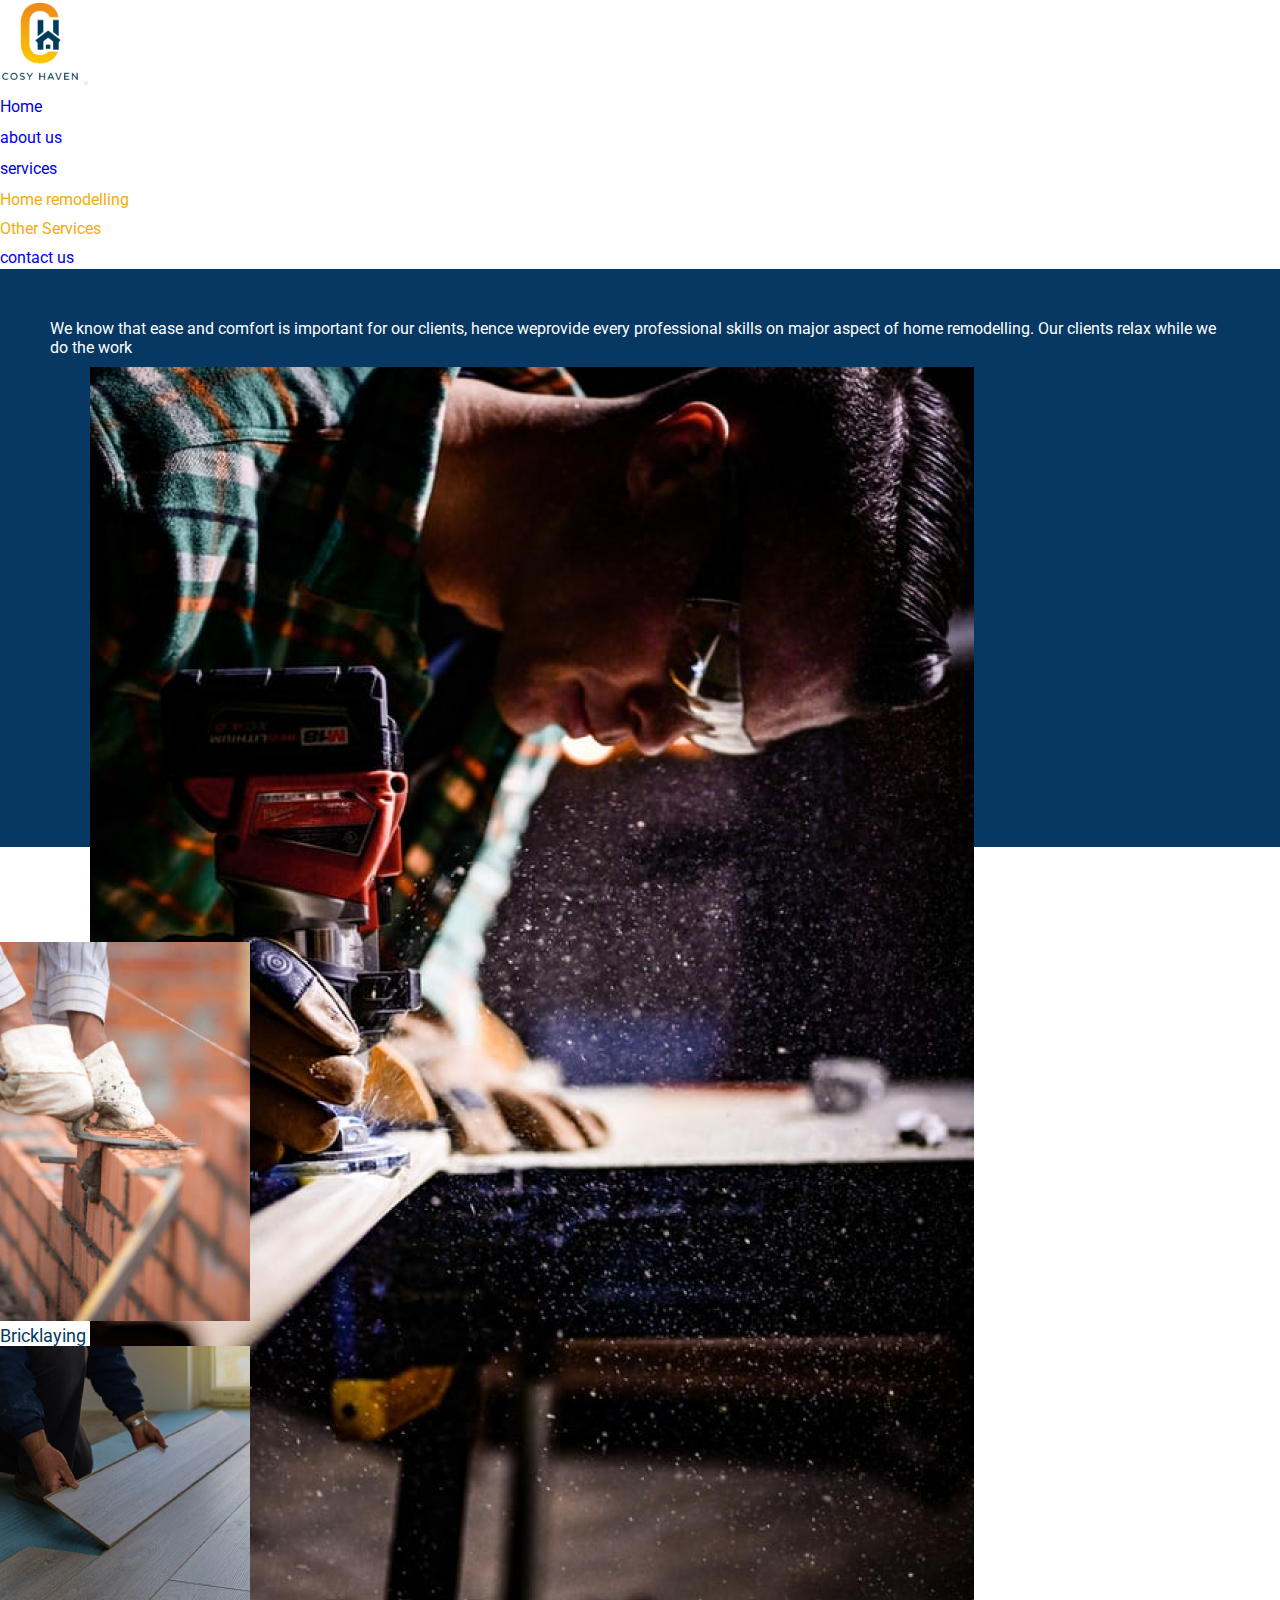
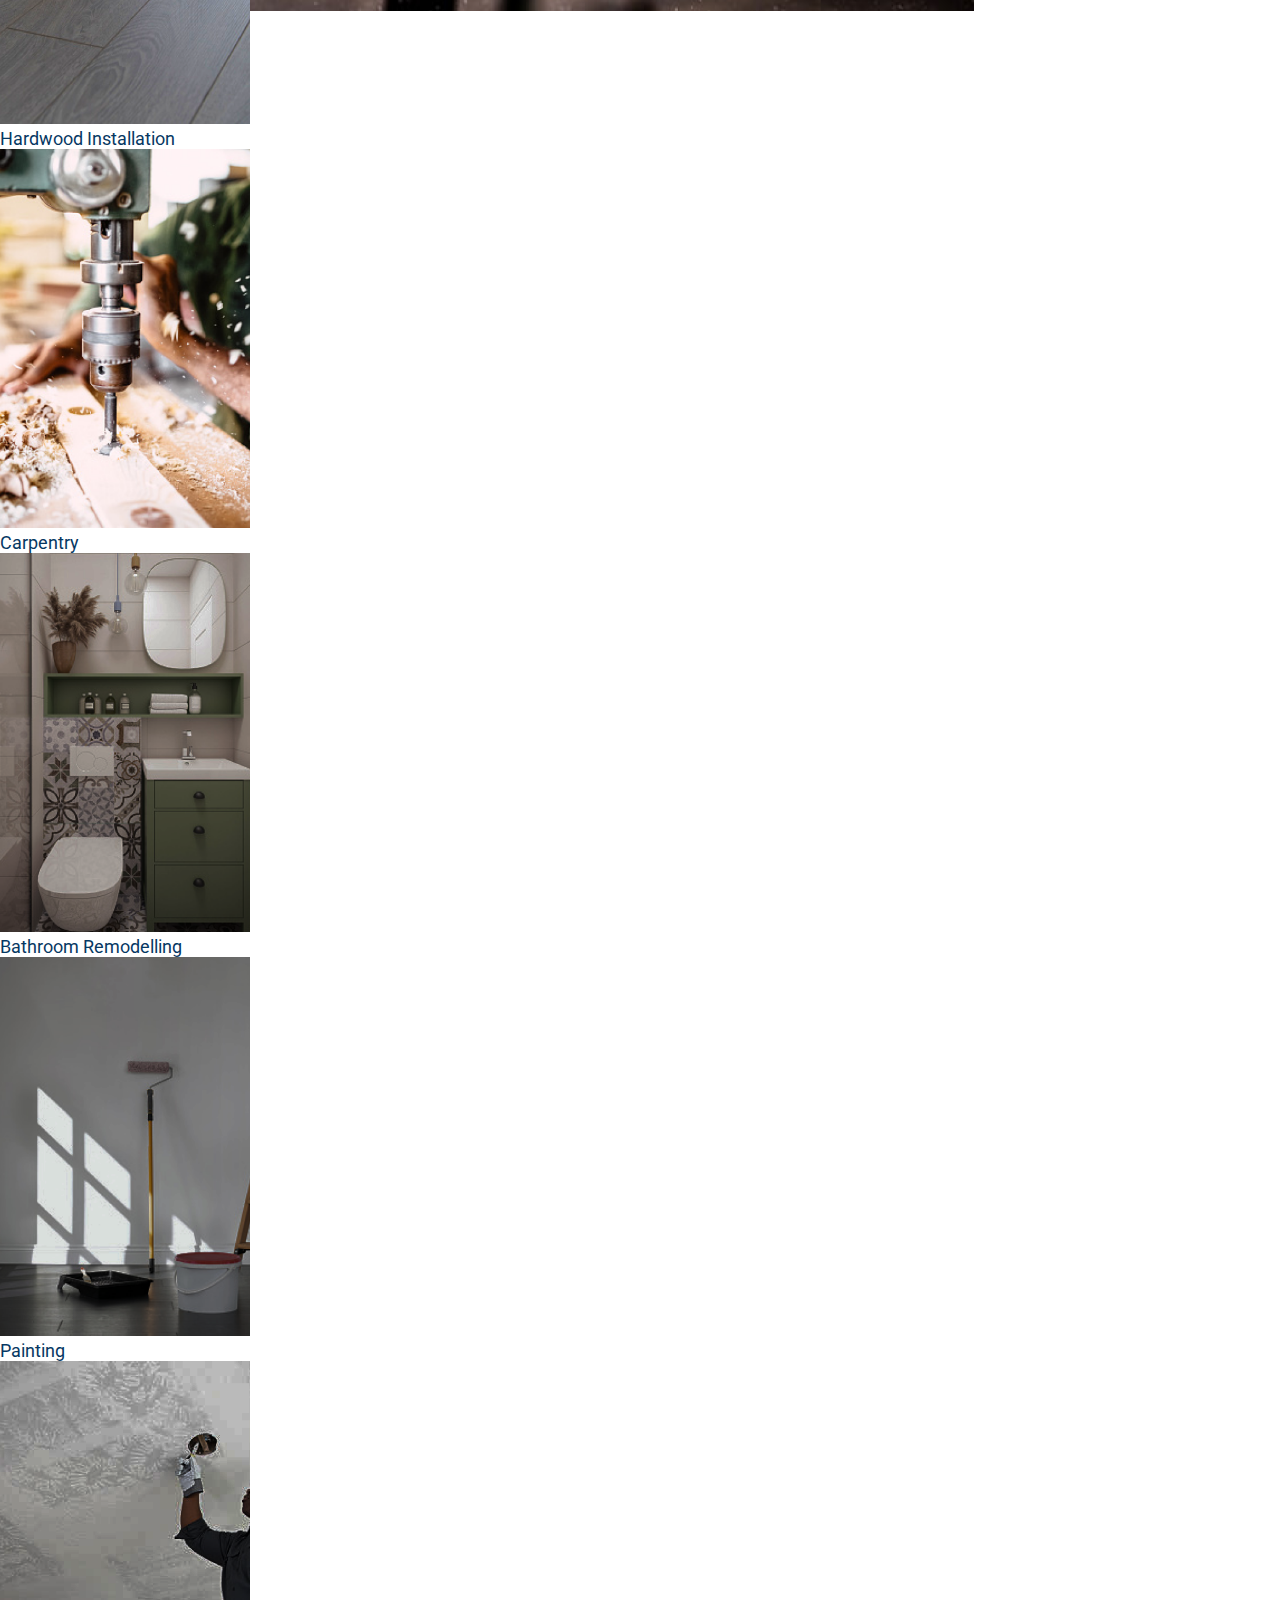
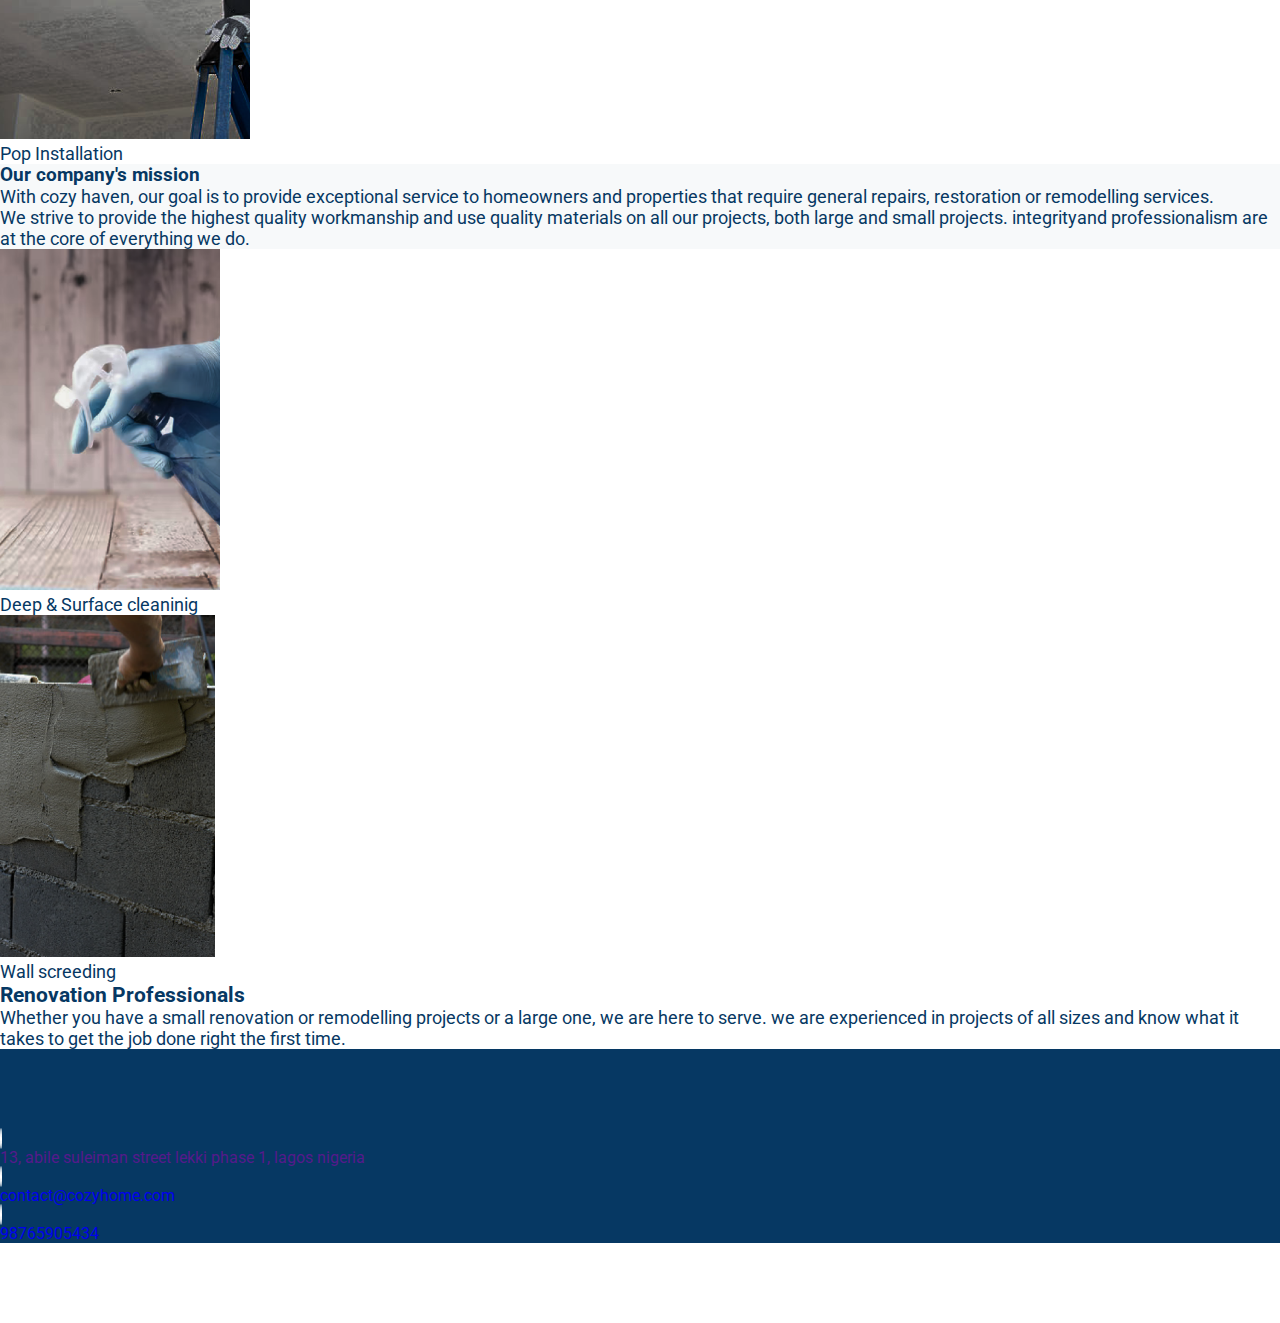
==== about.html @ 2a382b3b "first commit" ====
<!DOCTYPE html>
<html lang="en">

<head>
    <meta charset="UTF-8">
    <meta http-equiv="X-UA-Compatible" content="IE=edge">
    <meta name="viewport" content="width=device-width, initial-scale=1.0">
    <title>Document</title>
    <link rel="stylesheet" href="main.css">
    <link href="https://cdn.jsdelivr.net/npm/bootstrap@5.0.2/dist/css/bootstrap.min.css" rel="stylesheet"
        integrity="sha384-EVSTQN3/azprG1Anm3QDgpJLIm9Nao0Yz1ztcQTwFspd3yD65VohhpuuCOmLASjC" crossorigin="anonymous">
        <link rel="stylesheet" href="https://pro.fontawesome.com/releases/v5.10.0/css/all.css"
        integrity="sha384-AYmEC3Yw5cVb3ZcuHtOA93w35dYTsvhLPVnYs9eStHfGJvOvKxVfELGroGkvsg+p" crossorigin="anonymous" />
</head>
<body>
    <nav class="navbar navbar-expand-lg navbar-light">
        <div class="container">
            <a class="navbar-brand" href="#">
                <img src="./images/logo.png" alt="" class="img-fluid" width="80">
            </a>
            <button class="navbar-toggler" type="button" data-bs-toggle="collapse" data-bs-target="#navbarNav"
                aria-controls="navbarNav" aria-expanded="false" aria-label="Toggle navigation">
                <span class="navbar-toggler-icon"></span>
            </button>
            <div class="collapse navbar-collapse " id="navbarNav">
                <ul class="navbar-nav ms-auto text-capitalize">
                    <li class="nav-item px-3">
                        <a class="nav-link fs-6 text-dark text-bold fw-bolder active" aria-current="page"
                            href="index.html">Home</a>
                    </li>
                    <li class="nav-item px-3">
                        <a class="nav-link fs-6 text-dark text-bold fw-bolder" href="about.html">about us</a>
                    </li>
                    <li class="nav-item dropdown px-3">
                        <a class="nav-link dropdown-toggle fs-6 text-dark text-bold fw-bolder" href="services.html" id="navbarDropdown" role="button" data-bs-toggle="dropdown" aria-expanded="false">services</a>
                        <ul class="dropdown-menu" aria-labelledby="navbarDropdown">
                            <li><a class="dropdown-item" href="services.html">Home remodelling</a></li>
                            <li><a class="dropdown-item" href="services.html">Other Services</a></li>
                          </ul>
                    </li>
                    <li class="nav-item px-3">
                        <a class="nav-link fs-6 text-dark text-bold fw-bolder" href="contact.html">contact us</a>
                    </li>
                </ul>
            </div>
        </div>
    </nav>
    <div class="about mt-5">
        <div class="container">
            <div class="row position-relative">
                <div class="col-12 col-md-12 col-lg-6 py-5">
                    <p class="fs-5">We know that ease and comfort is important for our clients, 
                        hence weprovide every professional skills on major aspect of home remodelling.
                    Our clients relax while we do the work</p>
                </div>
                <div class="col-12 col-md-12 col-lg-6 d-none d-lg-block d-flex  position-relative">
                    <div class="text-center position-absolute hero ">
                        <img src="./images/capentry 1.png" alt="" class=" img-fluid" >
                    </div>
                </div>
            </div>
        </div>
    </div>
    <div class="gallery">
        <div class="container">
            <div class="row">
                <div class="col-md-4">
                    <div class=" text-center ">
                        <img src="./images/bricklaying.png" alt="" class="img-fluid brick" width="250">
                        <p>Bricklaying</p>
                    </div>
                </div>
                <div class="col-md-4">
                    <div class="text-center">
                        <img src="./images/hardwood.png" alt="" class="img-fluid wood" width="250">
                        <p class="ms-5">Hardwood Installation</p>
                    </div>
                </div>
                <div class="col-md-4">
                    <div class="text-center">
                        <img src="./images/carpentry-2.png" alt="" class="img-fluid car" width="250">
                        <p class="ms-5">Carpentry</p>
                    </div>
                </div>
                <div class="col-md-4">
                    <div class="text-center">
                        <img src="./images/bathroom.png" alt="" class="img-fluid bath" width="250">
                        <p class="ms-5">Bathroom Remodelling</p>
                    </div>
                </div>
                <div class="col-md-4">
                    <div class="text-center">
                        <img src="./images/painting.png" alt="" class="img-fluid painting" width="250">
                        <p class="ms-5">Painting</p>
                    </div>
                </div>
                <div class="col-md-4">
                    <div class="text-center">
                        <img src="./images/pop.png" alt="" class="img-fluid pop" width="250">
                        <p class="ms-5">Pop Installation</p>
                    </div>
                </div>
            </div>
        </div>
    </div>
    <div class="mission py-5 mt-5">
        <div class="container">
            <div class="row">
                <div class="col-12 text-center p-5">
                    <h3 class="fw-bold">Our company's mission</h3>
                    <p>With cozy haven, our goal is to provide exceptional service to homeowners and properties 
                        that require general repairs, restoration or remodelling services. <br>
                    We strive to provide the highest quality workmanship and use quality materials on all our projects,
                     both large and small projects. integrityand professionalism are at the core of everything we do.</p>
                </div>
            </div>
        </div>
    </div>
    <div class="renovation mt-5">
        <div class="container">
            <div class="row">
                <div class="col-md-6">
                    <div class="row mx-auto">
                        <div class="col-12 col-sm-6 col-md-6">
                            <img src="./images/deep.png" alt="" class="img-fluid deep" width="220">
                            <p>Deep & Surface cleaninig</p>
                        </div>
                        <div class="col-12 col-sm-6 col-md-6">
                            <img src="./images/wall screeding.png" alt="" class="img-fluid wall" width="215">
                            <p>Wall screeding</p>
                        </div>
                    </div>
                </div>
                <div class="col-md-6 py-5">
                    <h3 class="fw-bold">Renovation Professionals</h3>
                    <p>Whether you have a small renovation or remodelling projects or a large one,
                        we are here to serve. we are experienced in projects of all sizes and know 
                        what it takes to get the job done right the first time.
                    </p>
                </div>
            </div>
        </div>
    </div>
    <div class="footer">
        <div class="container">
            <div class="row">
                <div class="col-md-4 text-center text-white">
                    <a href=""><i class="fas fa-home fa-2x p-3"></i><p class="text-white mt-2">13, abile suleiman street lekki phase 1, lagos nigeria</p></a>
                </div>
                <div class="col-md-4 text-center text-white">
                    <a href="mailto:contact@cozyhome.com"><i class="fas fa-envelope fa-2x p-3"></i><p class="text-white mt-2">contact@cozyhome.com</p></a>
                </div>
                <div class="col-md-4 text-center text-white">
                    <a href="tel:+65748564323"><i class="fas fa-phone-volume fa-2x p-3 phone-icon"></i><p class="text-white mt-2">98765905434</p></a>
                </div>
                <div class="row d-flex justify-content-center align-items-end text-center icon-row pb-2">
                    <div class="col-2">
                        <a href=""><i class="fab fa-facebook-square fa-2x text-white"></i></a>
                    </div>
                    <div class="col-2">
                        <a href=""><i class="fab fa-instagram fa-2x text-white"></i></a>
                    </div>
                    <div class="col-2">
                        <a href=""><i class="fab fa-twitter-square fa-2x text-white"></i></a>
                    </div>
                </div>
            </div>
        </div>
    </div>
    <script src="https://cdn.jsdelivr.net/npm/bootstrap@5.0.2/dist/js/bootstrap.bundle.min.js"
    integrity="sha384-MrcW6ZMFYlzcLA8Nl+NtUVF0sA7MsXsP1UyJoMp4YLEuNSfAP+JcXn/tWtIaxVXM"
    crossorigin="anonymous"></script> 
</body>
</html>
---- main.css ----
@import url('https://fonts.googleapis.com/css2?family=Fira+Sans&family=Poppins&family=Roboto&display=swap');
*{
    padding: 0;
    margin: 0;
    font-family: 'Roboto', sans-serif;
    /* background-color: white; */
    /* outline:1px solid red; */
}
a{
    text-decoration: none !important;
}
.nav-link:hover{
   color: rgba(6, 56, 99, 1)!important; 
   transform:scale(1.2) !important;
}
.nav-link:active{
    color: rgba(6, 56, 99, 1) !important;
}
 .nav-link::after{
    content: '';
    background-color: #F6AB0E;
    width: 0%;
    display: block;
    height: 2px;
    border-radius: 5px;
    margin: auto;
    transition: .5s;
}
.nav-link:hover::after{
    width: 100%;
    color: #F6AB0E;
} 
.dropdown-item{
    color: #F6AB0E !important;
}
.dropdown-menu{
    border: none!important;
}
.dropdown-item:hover{
    background-color: #063863 !important;
}
.hero-section{
    background-color: rgba(6, 56, 99, 0.03);
    padding: 3em 1.5em;
    color: rgba(6, 56, 99, 1);
}
a.btn{
    background: linear-gradient(180deg, #F6AB0E 0%, #F6AB0E 50%, #C84016 100%);
    padding: 0.6em 2em;
    color: #fff;
    border-radius: 0%;
    box-shadow: 0px 4px 4px rgba(0, 0, 0, 0.25);
}
.contact-text{
    position: relative;
    transform: rotate(-90deg);
    /* right:-80%; */
    /* top: -50%; */
    bottom: 50%;
    left: 50%;
}
.home{
    color: rgba(6, 56, 99, 1);
}
.empty{
    background-color: rgba(6, 56, 99, 1);
    padding: 29% 25%;
}
.cozy-img{
    width: 50%;
    position: relative;
    right: 100px;
    top: -38px;
}

.haven{
    background: rgba(6, 56, 99, 0.03);
    color: rgba(6, 56, 99, 1);
}
.quote{
    position: relative;
    top: 85px;
    box-shadow: 0px 4px 4px rgba(0, 0, 0, 0.25), 0px 4px 4px rgba(0, 0, 0, 0.25);
    background-color: #fff;
}
.goal-row{
    background-color: rgba(6, 56, 99, 1);
    margin-top: 3em !important;
}
.goal-text{
    padding: 7em 2em 0 !important;
}
blockquote{
    box-sizing: border-box;   
}
.span-quote{
    color: #F6AB0E;
    font-size: 40px;
}
.subscribe{
    color: rgba(6, 56, 99, 1);
    background: rgba(6, 56, 99, 0.03);
}
.emailform{
    width: 100%;
     height: 40px;
     border:none;
    outline: 0;  
    box-shadow: 0px 4px 4px rgba(0, 0, 0, 0.25);
    padding: 10px;
}
.submit-btn{
    right: 0.2rem;
    bottom: 0.2rem;
    background: linear-gradient(180deg, #F6AB0E 0%, #F6AB0E 50%, #C84016 100%);
    color: #fff;
     border: none;
    padding: 1% 5%;
    border-radius: 2px;
    
}
.footer{
    background-color: rgba(6, 56, 99, 1);
    padding-top: 5em ;
}
.fas{
    color: #fff;
    border-radius: 50%;
    border: 1px solid #fff;
}
.phone-icon{
    transform: rotate(-90deg);
}
.icon-row{
    margin-top: 80px !important;
}
@media (max-width: 1180px){
    .hero{
        bottom: -45% !important;
    }
    .phone-text{
        display: none !important;
    }
    .email-text{
        display: none !important;
    }
    
}
@media (max-width: 768px){
.test {
    display: none !important;
}
}
@media (max-width: 992px){
    /* .nav-link:hover::after{
        width: 0%;
        color: #F6AB0E;
    }  */
    .nav-link:hover{
       
        transform:none !important
     }
     
}

.about{
    background-color: rgba(6, 56, 99, 1);
    color: #fff;
}
.hero{
    right: 5%;
    bottom: -55%;
    width: 350px;
    height: 420px !important;
    padding: 10px 40px;
}
.about{
    padding: 50px;
}
.gallery{
    margin-top: 95px;
    color: #063863;
    font-size: 18px;
}
.mission{
    background: rgba(6, 56, 99, 0.03);
    color: #063863;
}
.mission p{
    font-size: 18px;
}
.renovation{
    color: #063863;
    font-size: 18px;
}
.choose-us{
    background-color: rgba(6, 56, 99, 1);
    color: #fff;
}
.contact{
    background-color: rgba(6, 56, 99, 0.03);
    color: #063863;
    padding: 8em 2em 5em;
}
input[type=text], .contact-email{
    width: 100%;
    height: 50px;
    padding: 10px ;
    border: 1px solid rgba(6, 56, 99, 1);
    border-radius: 10px;
    box-shadow: 0px 4px 4px rgba(0, 0, 0, 0.25);
    outline: 0;
}
textarea{
    width: 100%;
    padding: 10px ;
    border: 1px solid rgba(6, 56, 99, 1);
    border-radius: 10px;
    box-shadow: 0px 4px 4px rgba(0, 0, 0, 0.25);
    outline: 0;
}
.send-btn{
    background: linear-gradient(180deg, #F6AB0E 0%, #F6AB0E 50%, #C84016 100%);
    box-shadow: 0px 4px 4px rgba(0, 0, 0, 0.25);
    padding: 0.5em 3em;
    color: #fff;
    border: none;
    margin-top: 30px;
}
.goodbye{
    background-color: rgba(6, 56, 99, 1);
    color: #fff;
    border-radius: 10px;
}
.easy{
    padding: 1.5% 8%;
    background: linear-gradient(180deg, #F6AB0E 0%, #F6AB0E 50%, #C84016 100%);
    color: #fff;
    border: none;
}
#home-remodelling{
    background-color: rgba(6, 56, 99, 0.03);
    color: #063863;
    border-radius: 10px;
}
.other-services{
    background-color: rgba(6, 56, 99, 1);
    color: #fff;
    border-radius: 10px;
}
.other{
    margin-top: 100px;
}
li{
    margin-top: 10px;
}
.email-border, .location-border{
    border-bottom:1px solid #F6AB0E;
    width: max-content;
}
.first, .second, .third{
    border-bottom:1px solid #063863;
    width: max-content;
}
.dropdown-toggle::after {
    display: block !important;
    margin-left: 0 !important;
    /* vertical-align: 0 !important; */
    content: "";
    border-top: 0 !important;
    border-right: 0 !important;
    border-bottom: 0;
    border-left: 0 !important;
}
.deep:hover{
    width: 400px;
}
.wall:hover{
    width: 400px;
}
.brick:hover{
    width: 280px;
    transition: all 0.3sec ease;
    border: 1px solid #F6AB0E;
    object-fit: cover;
    border-radius: 10px;
    box-sizing: border-box;
}
.wood:hover{
    width: 280px;
    transition: all 0.3sec ease;
    border: 1px solid #F6AB0E;
    object-fit: cover;
    border-radius: 10px;
    box-sizing: border-box;
}
.car:hover{
    width: 280px;
    transition: all 0.3sec ease;
    border: 1px solid #F6AB0E;
    object-fit: cover;
    border-radius: 10px;
    box-sizing: border-box;
}
.car:hover{
    width: 280px;
    transition: all 0.3sec ease;
    border: 1px solid #F6AB0E;
    object-fit: cover;
    border-radius: 10px;
    box-sizing: border-box;
}
.bath:hover{
    width: 280px;
    transition: all 0.3sec ease;
    border: 1px solid #F6AB0E;
    object-fit: cover;
    border-radius: 10px;
    box-sizing: border-box;
}
.painting:hover{
    width: 280px;
    transition: all 0.3sec ease;
    border: 1px solid #F6AB0E;
    object-fit: cover;
    border-radius: 10px;
    box-sizing: border-box;
}
.pop:hover{
    width: 280px;
    transition: all 0.3sec ease;
    border: 1px solid #F6AB0E;
    object-fit: cover;
    border-radius: 10px;
    box-sizing: border-box;
}
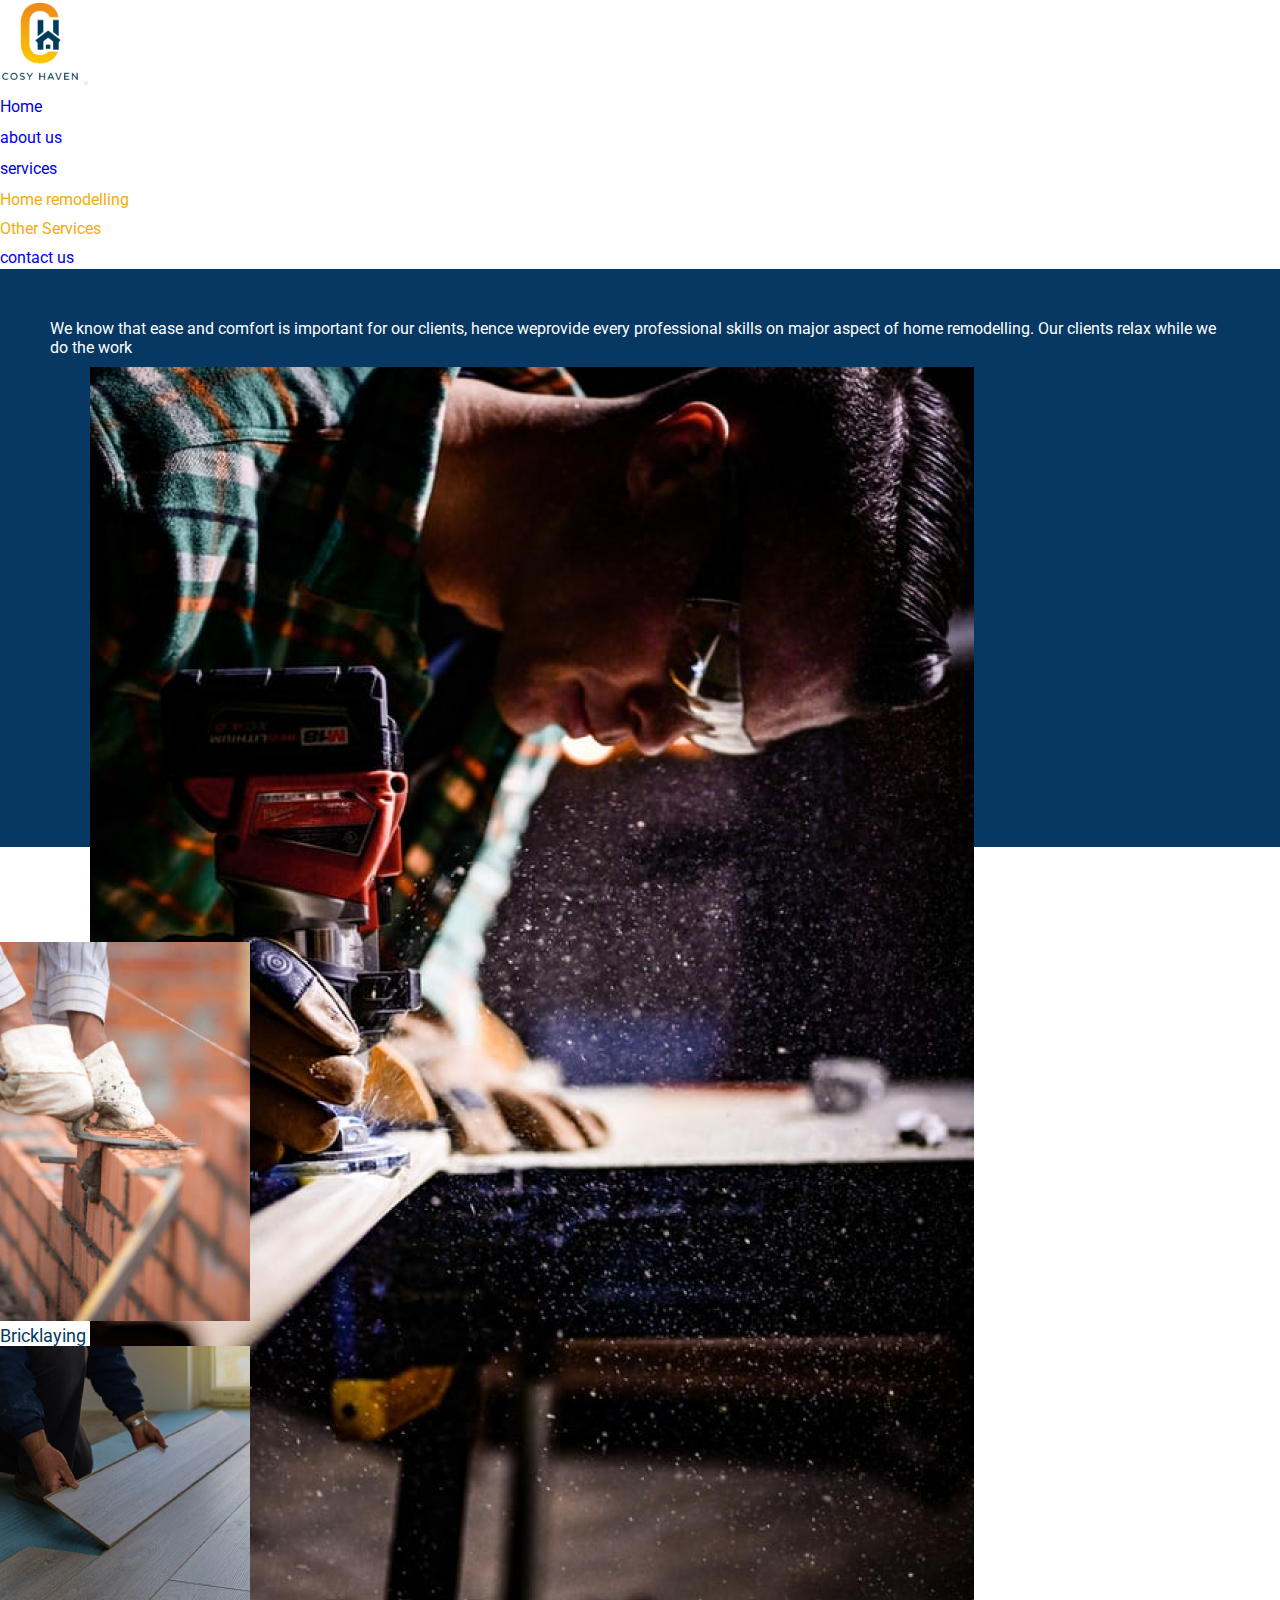
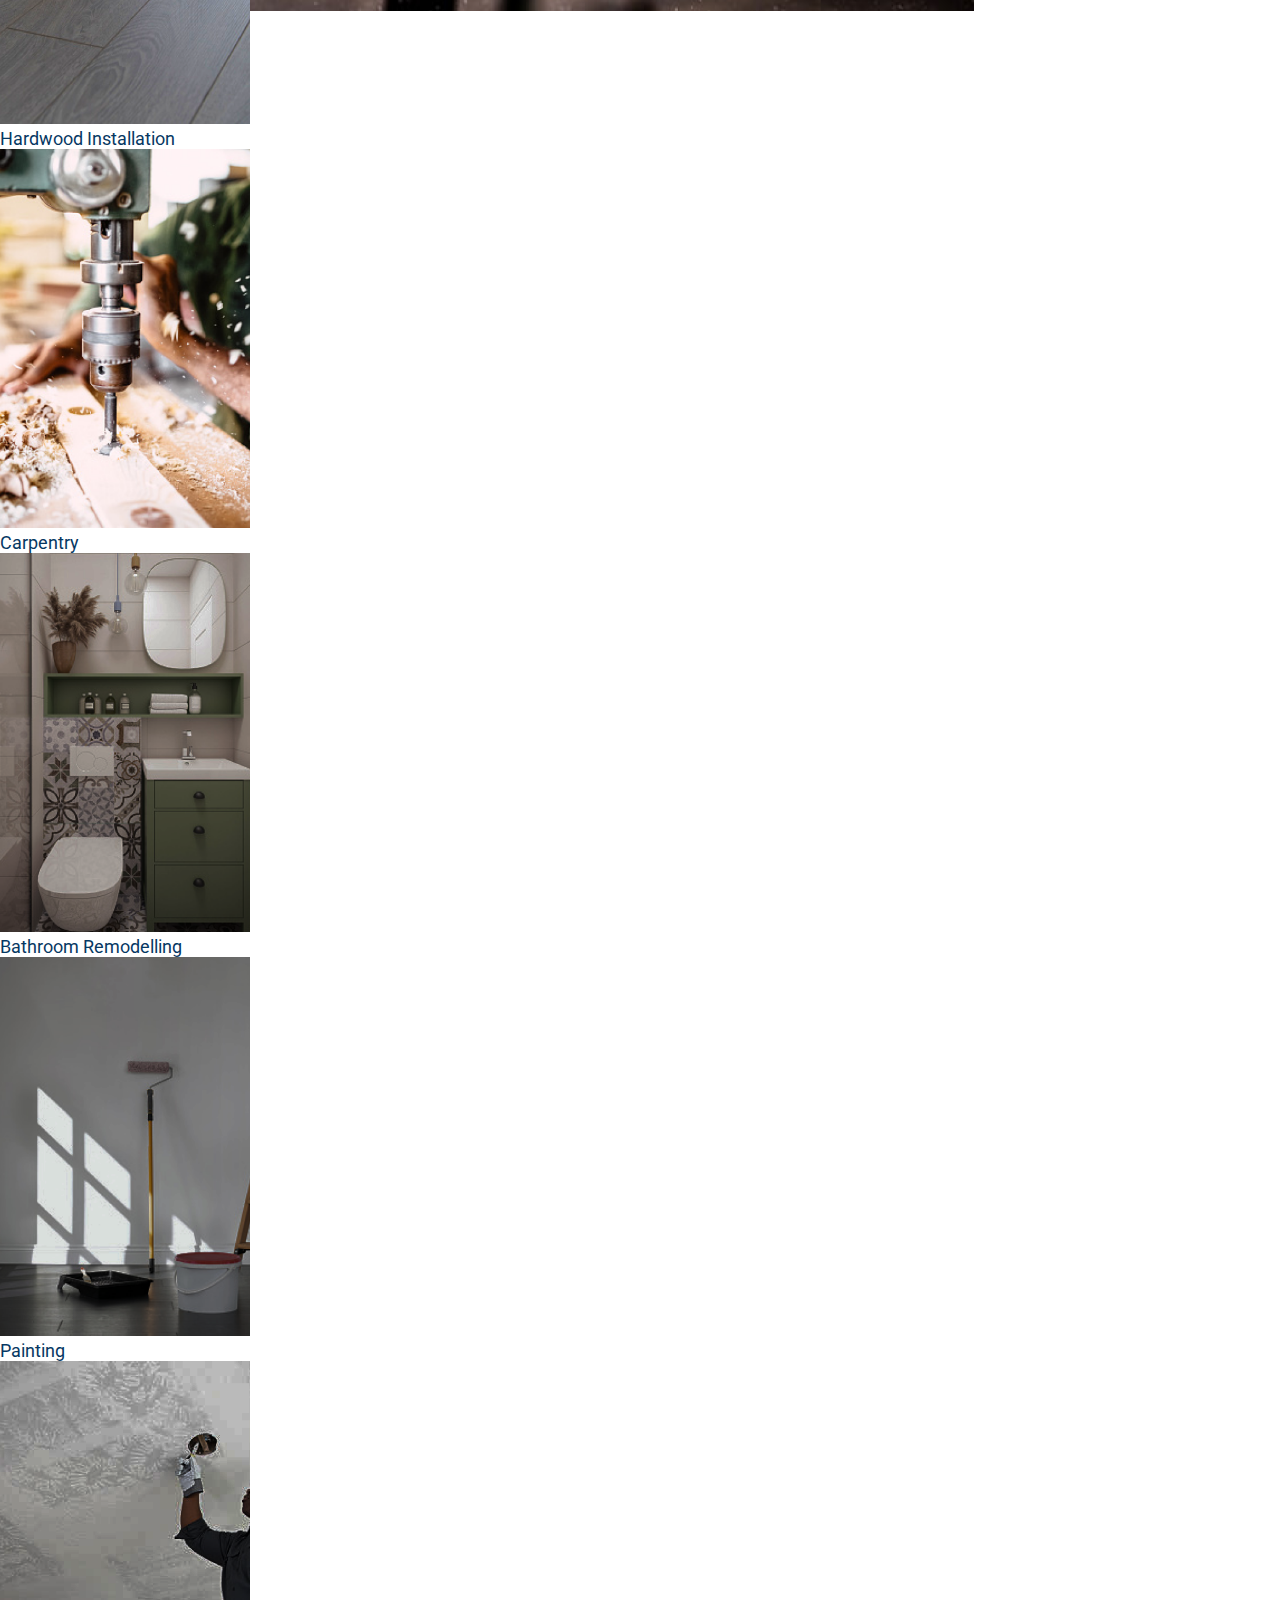
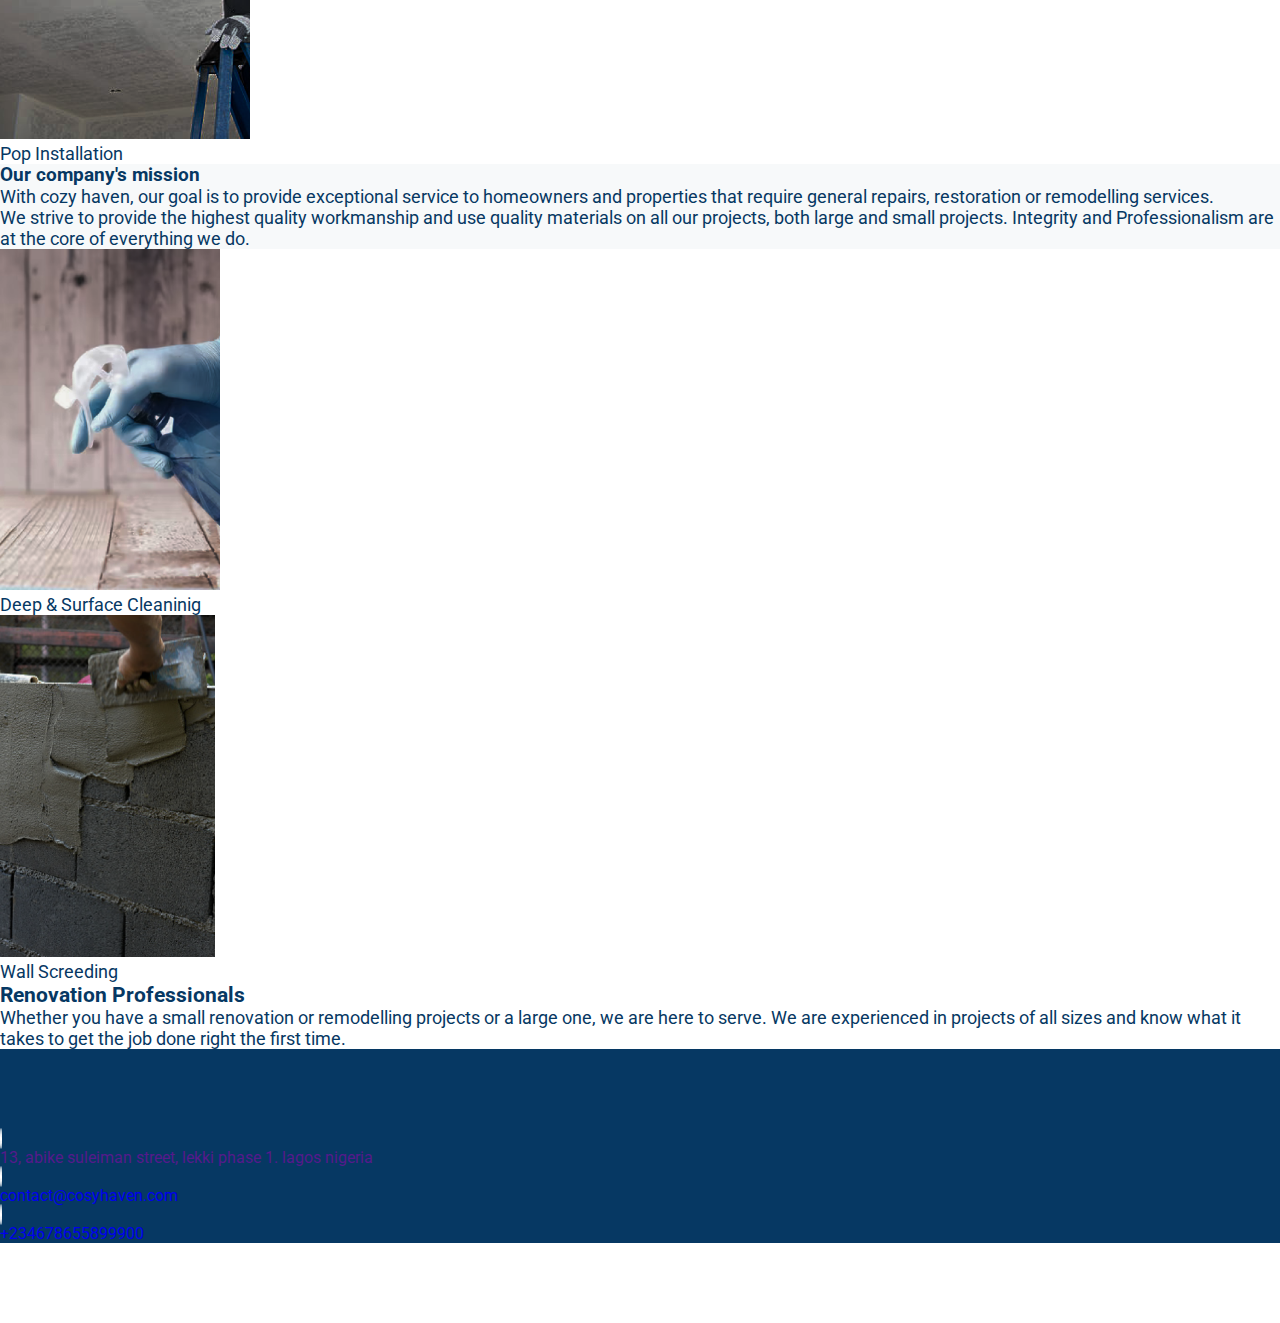
==== commit c991f13a: "updated" ====
--- a/about.html
+++ b/about.html
@@ -15,7 +15,7 @@
 <body>
     <nav class="navbar navbar-expand-lg navbar-light">
         <div class="container">
-            <a class="navbar-brand" href="#">
+            <a class="navbar-brand" href="index.html">
                 <img src="./images/logo.png" alt="" class="img-fluid" width="80">
             </a>
             <button class="navbar-toggler" type="button" data-bs-toggle="collapse" data-bs-target="#navbarNav"
@@ -73,31 +73,31 @@
                 <div class="col-md-4">
                     <div class="text-center">
                         <img src="./images/hardwood.png" alt="" class="img-fluid wood" width="250">
-                        <p class="ms-5">Hardwood Installation</p>
+                        <p class="">Hardwood Installation</p>
                     </div>
                 </div>
                 <div class="col-md-4">
                     <div class="text-center">
                         <img src="./images/carpentry-2.png" alt="" class="img-fluid car" width="250">
-                        <p class="ms-5">Carpentry</p>
+                        <p class="">Carpentry</p>
                     </div>
                 </div>
                 <div class="col-md-4">
                     <div class="text-center">
                         <img src="./images/bathroom.png" alt="" class="img-fluid bath" width="250">
-                        <p class="ms-5">Bathroom Remodelling</p>
+                        <p class="">Bathroom Remodelling</p>
                     </div>
                 </div>
                 <div class="col-md-4">
                     <div class="text-center">
                         <img src="./images/painting.png" alt="" class="img-fluid painting" width="250">
-                        <p class="ms-5">Painting</p>
+                        <p class="">Painting</p>
                     </div>
                 </div>
                 <div class="col-md-4">
                     <div class="text-center">
                         <img src="./images/pop.png" alt="" class="img-fluid pop" width="250">
-                        <p class="ms-5">Pop Installation</p>
+                        <p class="">Pop Installation</p>
                     </div>
                 </div>
             </div>
@@ -107,11 +107,11 @@
         <div class="container">
             <div class="row">
                 <div class="col-12 text-center p-5">
-                    <h3 class="fw-bold">Our company's mission</h3>
+                    <h3 class="fw-bold text-capitalize fs-1">Our company's mission</h3>
                     <p>With cozy haven, our goal is to provide exceptional service to homeowners and properties 
                         that require general repairs, restoration or remodelling services. <br>
                     We strive to provide the highest quality workmanship and use quality materials on all our projects,
-                     both large and small projects. integrityand professionalism are at the core of everything we do.</p>
+                     both large and small projects. Integrity and Professionalism are at the core of everything we do.</p>
                 </div>
             </div>
         </div>
@@ -123,18 +123,18 @@
                     <div class="row mx-auto">
                         <div class="col-12 col-sm-6 col-md-6">
                             <img src="./images/deep.png" alt="" class="img-fluid deep" width="220">
-                            <p>Deep & Surface cleaninig</p>
+                            <p>Deep & Surface Cleaninig</p>
                         </div>
                         <div class="col-12 col-sm-6 col-md-6">
                             <img src="./images/wall screeding.png" alt="" class="img-fluid wall" width="215">
-                            <p>Wall screeding</p>
+                            <p>Wall Screeding</p>
                         </div>
                     </div>
                 </div>
                 <div class="col-md-6 py-5">
                     <h3 class="fw-bold">Renovation Professionals</h3>
                     <p>Whether you have a small renovation or remodelling projects or a large one,
-                        we are here to serve. we are experienced in projects of all sizes and know 
+                        we are here to serve. We are experienced in projects of all sizes and know 
                         what it takes to get the job done right the first time.
                     </p>
                 </div>
@@ -145,13 +145,13 @@
         <div class="container">
             <div class="row">
                 <div class="col-md-4 text-center text-white">
-                    <a href=""><i class="fas fa-home fa-2x p-3"></i><p class="text-white mt-2">13, abile suleiman street lekki phase 1, lagos nigeria</p></a>
+                    <a href=""><i class="fas fa-home fa-2x p-3"></i><p class="text-white mt-2 text-capitalize">13, abike suleiman street, lekki phase 1. lagos nigeria</p></a>
                 </div>
                 <div class="col-md-4 text-center text-white">
-                    <a href="mailto:contact@cozyhome.com"><i class="fas fa-envelope fa-2x p-3"></i><p class="text-white mt-2">contact@cozyhome.com</p></a>
+                    <a href="mailto:contact@cosyhaven.com"><i class="fas fa-envelope fa-2x p-3"></i><p class="text-white mt-2">contact@cosyhaven.com</p></a>
                 </div>
                 <div class="col-md-4 text-center text-white">
-                    <a href="tel:+65748564323"><i class="fas fa-phone-volume fa-2x p-3 phone-icon"></i><p class="text-white mt-2">98765905434</p></a>
+                    <a href="tel:+234678655899900"><i class="fas fa-phone-volume fa-2x p-3 phone-icon"></i><p class="text-white mt-2">+234678655899900</p></a>
                 </div>
                 <div class="row d-flex justify-content-center align-items-end text-center icon-row pb-2">
                     <div class="col-2">
--- a/main.css
+++ b/main.css
@@ -54,8 +54,6 @@
 .contact-text{
     position: relative;
     transform: rotate(-90deg);
-    /* right:-80%; */
-    /* top: -50%; */
     bottom: 50%;
     left: 50%;
 }
@@ -138,17 +136,20 @@
     .hero{
         bottom: -45% !important;
     }
-    .phone-text{
-        display: none !important;
-    }
-    .email-text{
-        display: none !important;
+    .contact-text{
+        position: relative !important;
+        transform: rotate(360deg) !important;
+        bottom: -5% !important;
+        left: -2% !important;
     }
     
 }
 @media (max-width: 768px){
 .test {
     display: none !important;
+}
+.other{
+    margin-top: 15px !important;
 }
 }
 @media (max-width: 992px){
@@ -202,7 +203,7 @@
     color: #063863;
     padding: 8em 2em 5em;
 }
-input[type=text], .contact-email{
+.text, .contact-email{
     width: 100%;
     height: 50px;
     padding: 10px ;
@@ -233,14 +234,14 @@
     border-radius: 10px;
 }
 .easy{
-    padding: 1.5% 8%;
+    padding: 2% 8%;
     background: linear-gradient(180deg, #F6AB0E 0%, #F6AB0E 50%, #C84016 100%);
     color: #fff;
     border: none;
 }
-#home-remodelling{
+.home-remodelling{
     background-color: rgba(6, 56, 99, 0.03);
-    color: #063863;
+    color: #063863 !important;
     border-radius: 10px;
 }
 .other-services{
@@ -333,4 +334,19 @@
     object-fit: cover;
     border-radius: 10px;
     box-sizing: border-box;
-}+}
+.submit-text, .submit-email, .submit-no{
+    width: 100%;
+    height: 40px;
+    outline: none;
+    padding: 2px 5px;
+}
+.form-div{
+    text-transform: capitalize;
+    box-shadow: 3px 4px 4px 4px rgba(0, 0, 0, 0.25);
+    position: absolute;
+    top: 50%;
+    left: 50%;
+    transform: translate(-50%, -50%);
+    border-radius: 10px;
+}
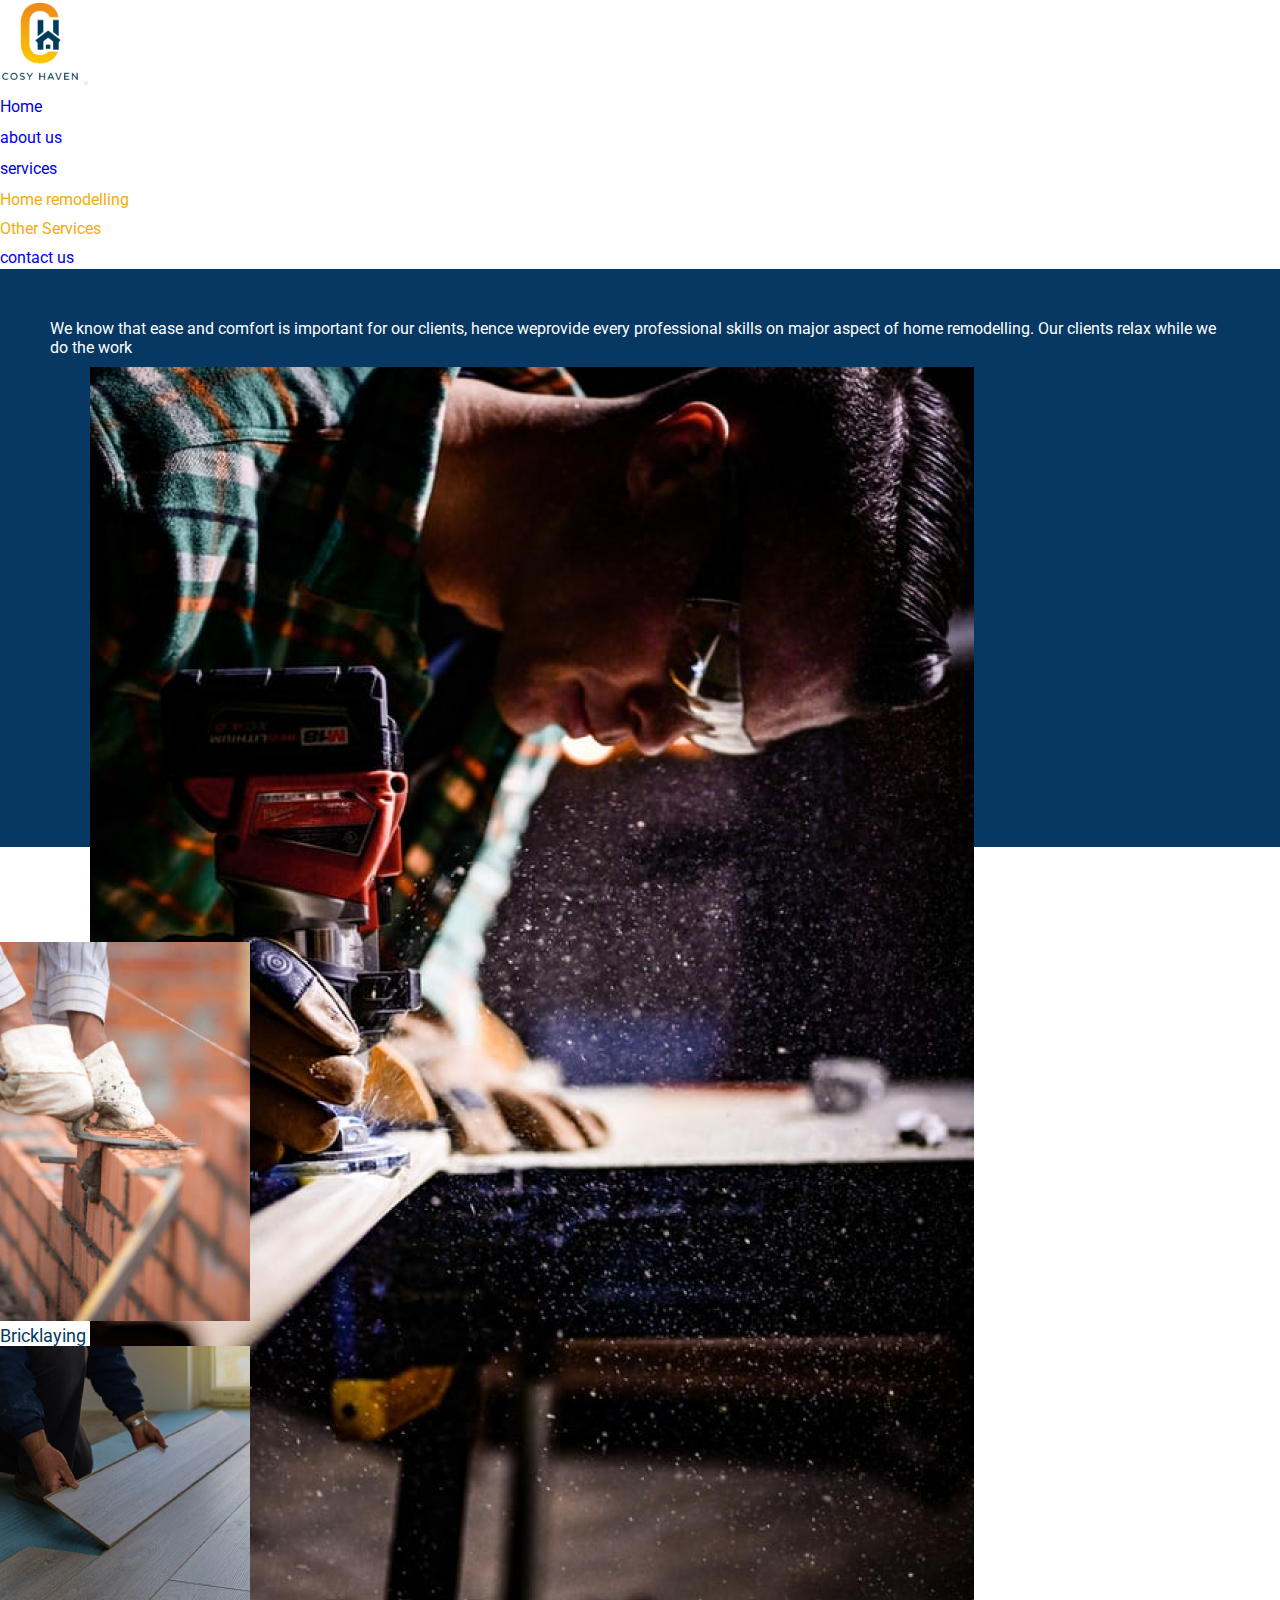
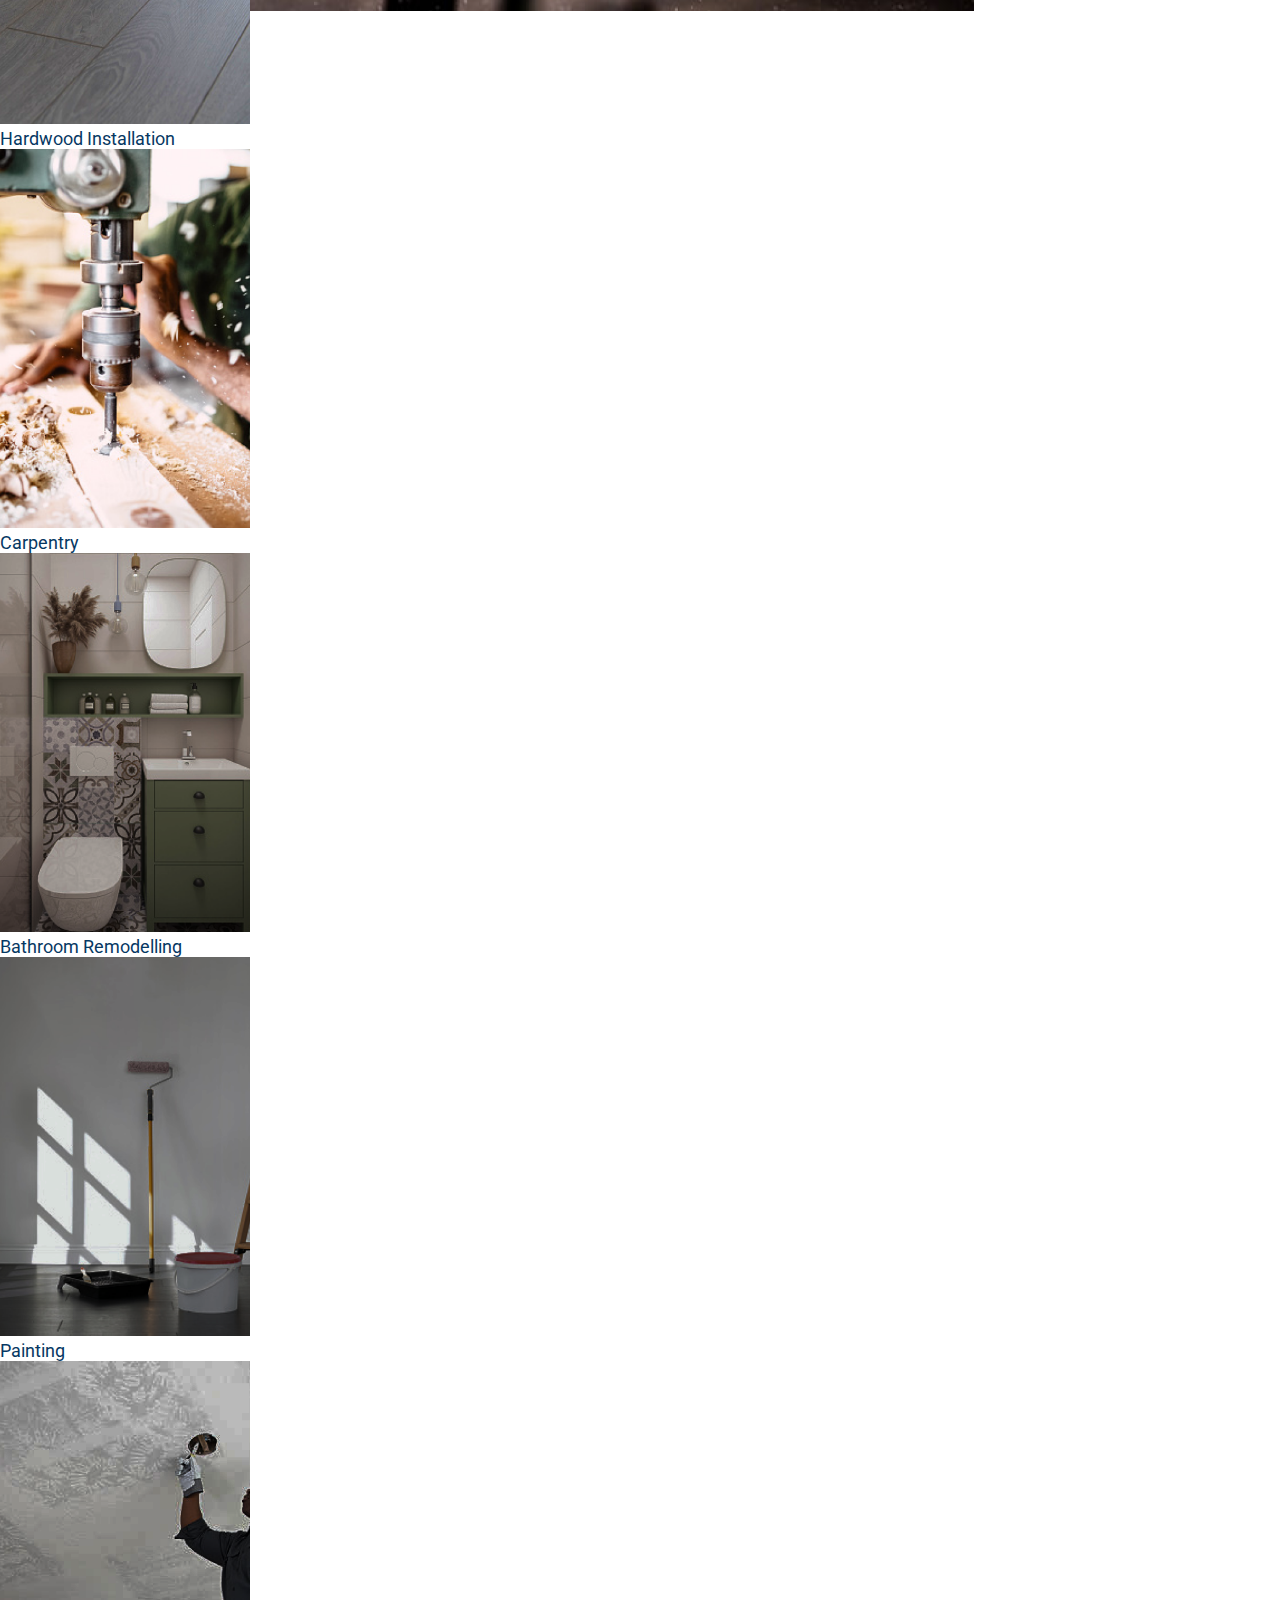
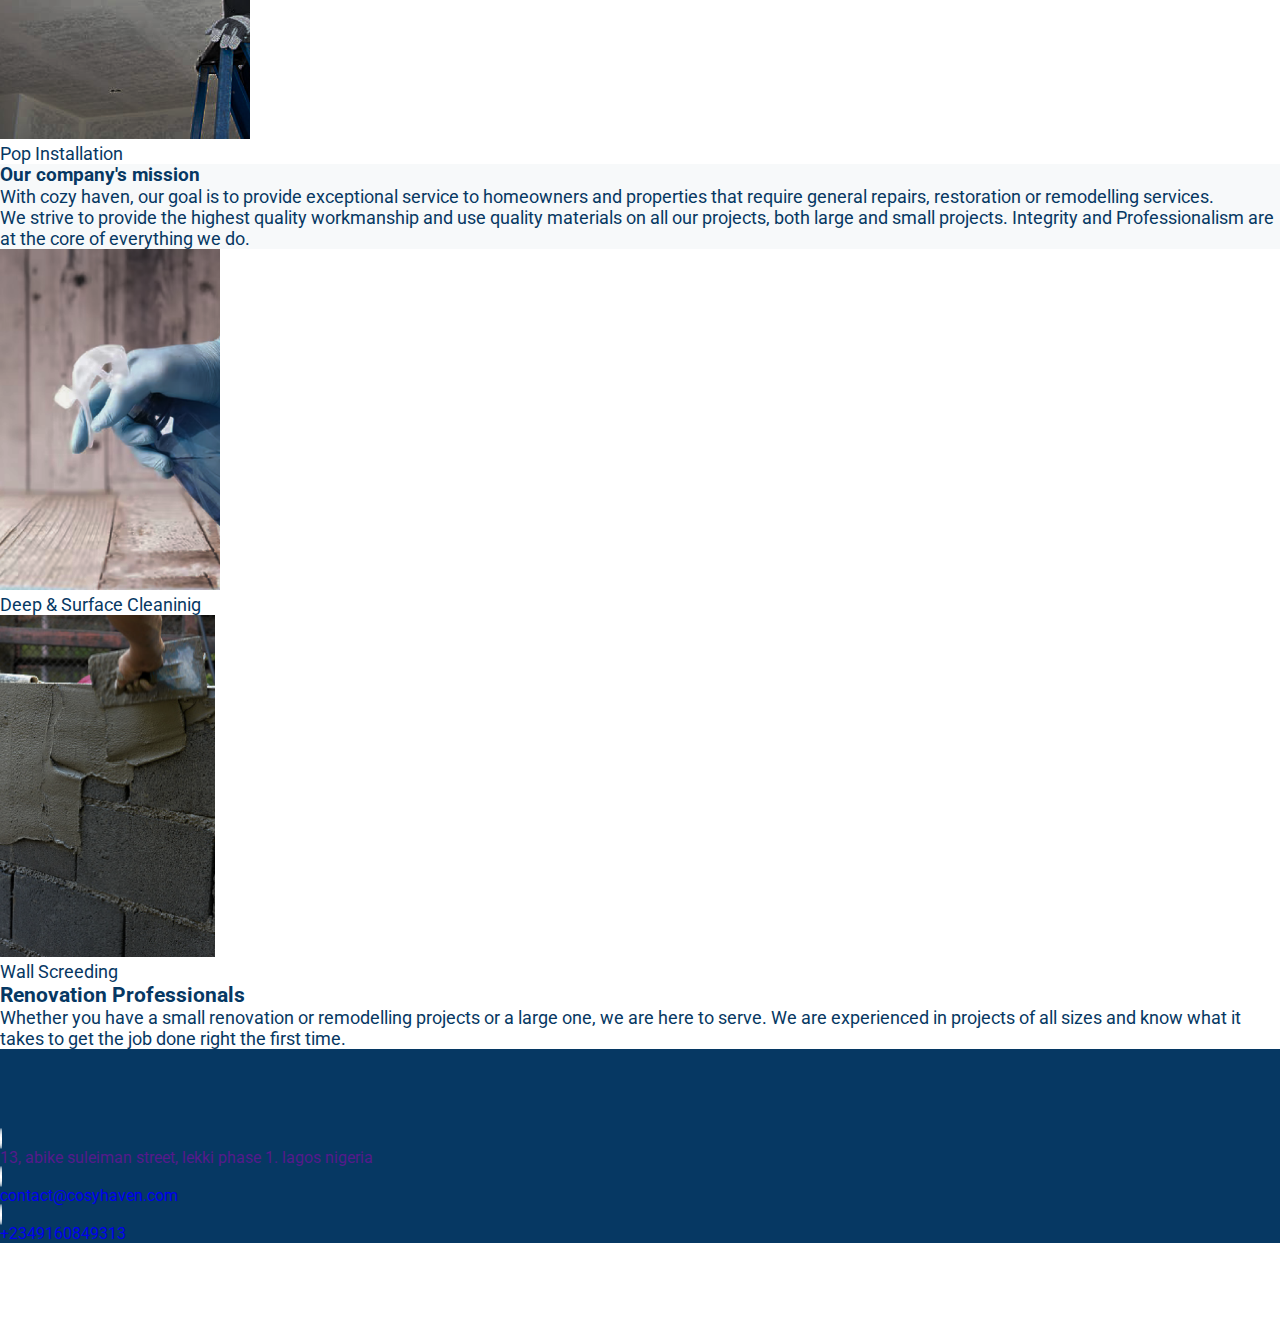
==== commit 4a11bb6e: "updated" ====
--- a/about.html
+++ b/about.html
@@ -151,17 +151,17 @@
                     <a href="mailto:contact@cosyhaven.com"><i class="fas fa-envelope fa-2x p-3"></i><p class="text-white mt-2">contact@cosyhaven.com</p></a>
                 </div>
                 <div class="col-md-4 text-center text-white">
-                    <a href="tel:+234678655899900"><i class="fas fa-phone-volume fa-2x p-3 phone-icon"></i><p class="text-white mt-2">+234678655899900</p></a>
+                    <a href="tel:+2349160849313"><i class="fas fa-phone-volume fa-2x p-3 phone-icon"></i><p class="text-white mt-2">+2349160849313</p></a>
                 </div>
                 <div class="row d-flex justify-content-center align-items-end text-center icon-row pb-2">
                     <div class="col-2">
-                        <a href=""><i class="fab fa-facebook-square fa-2x text-white"></i></a>
+                        <a href="https://web.facebook.com/cosyhaven/"><i class="fab fa-facebook-square fa-2x text-white"></i></a>
                     </div>
                     <div class="col-2">
-                        <a href=""><i class="fab fa-instagram fa-2x text-white"></i></a>
+                        <a href="https://l.facebook.com/l.php?u=https%3A%2F%2Fwww.linkedin.com%2Fcompany%2F79076749%2Fadmin%2F%3Ffbclid%3DIwAR1OTnm8mUpSc4xj8O_zTvPyyIZzjVQcQCkw_k3GhTc5eNbsJiM80rrd53s&h=AT3YrZ7HeJeL474Hi_TuJNA-1k5esx-6v2MbiTnEKazCv2sxJhh9c5ufrzRHuiF9yEwniAnt2i1QFSKhR2yjy-bfNGmJNZzXu7uINZJtV59hMkalpsjAtARFs_ha6AeGiZL6tQ"><i class="fab fa-linkedin fa-2x text-white"></i></a>
                     </div>
                     <div class="col-2">
-                        <a href=""><i class="fab fa-twitter-square fa-2x text-white"></i></a>
+                        <a href="https://l.facebook.com/l.php?u=https%3A%2F%2Ftwitter.com%2Fsearch%3Fq%3D%2540cosyhavenplc%26t%3Drj2RzF6qEHe7oecfI4C4Kw%26s%3D08%26fbclid%3DIwAR1CenqNP4m2VbSFOlcDOhFShbwPv5fbs0Jgd7f4LMunv4MUJ9oZf4LnRTc&h=AT3YrZ7HeJeL474Hi_TuJNA-1k5esx-6v2MbiTnEKazCv2sxJhh9c5ufrzRHuiF9yEwniAnt2i1QFSKhR2yjy-bfNGmJNZzXu7uINZJtV59hMkalpsjAtARFs_ha6AeGiZL6tQ"><i class="fab fa-twitter-square fa-2x text-white"></i></a>
                     </div>
                 </div>
             </div>
--- a/main.css
+++ b/main.css
@@ -212,7 +212,7 @@
     box-shadow: 0px 4px 4px rgba(0, 0, 0, 0.25);
     outline: 0;
 }
-textarea{
+.first-textarea{
     width: 100%;
     padding: 10px ;
     border: 1px solid rgba(6, 56, 99, 1);
@@ -341,6 +341,10 @@
     outline: none;
     padding: 2px 5px;
 }
+.second-textarea{
+    width: 100%;
+    outline: none;
+}
 .form-div{
     text-transform: capitalize;
     box-shadow: 3px 4px 4px 4px rgba(0, 0, 0, 0.25);
